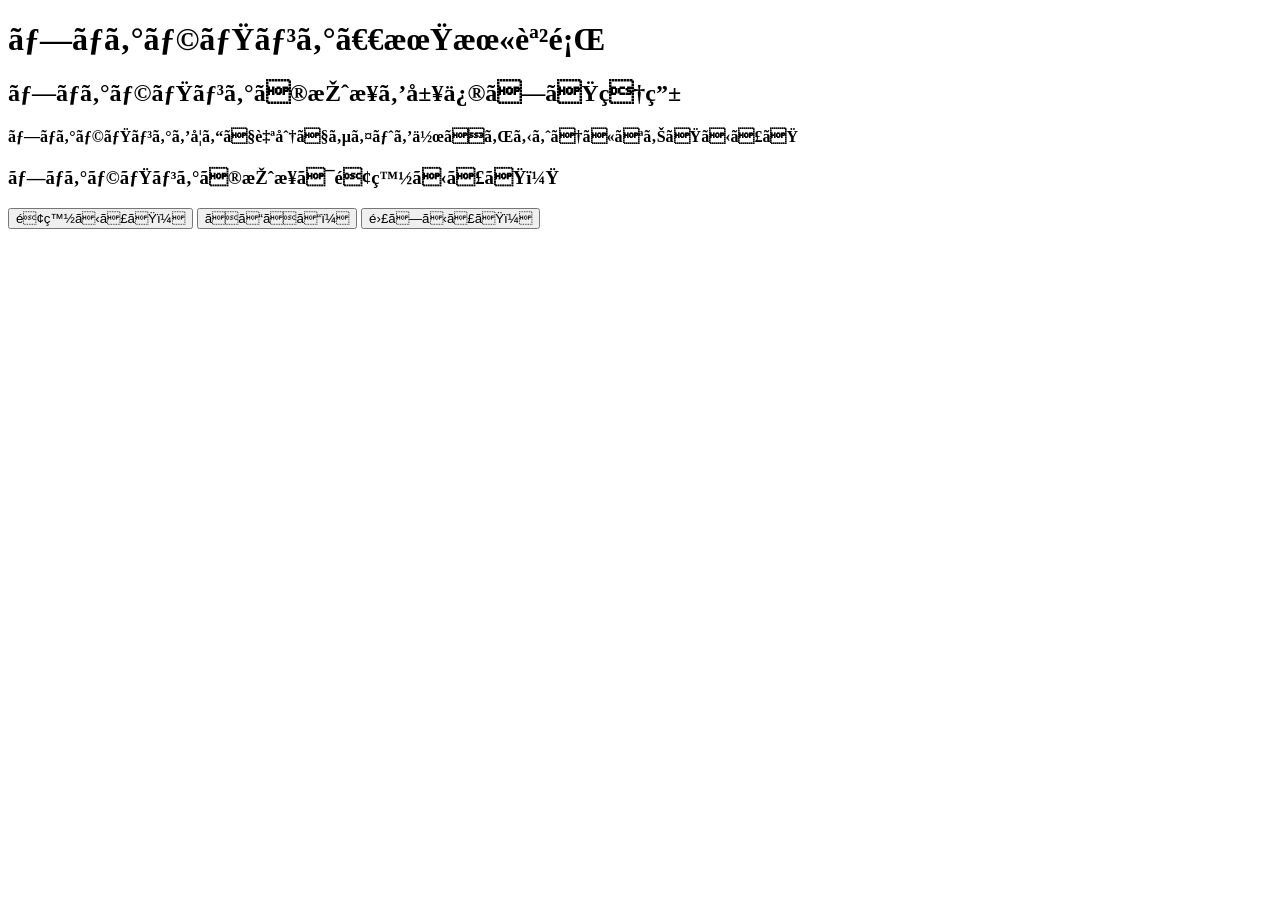
==== index.html @ b5eac52a "Add files via upload" ====
<!DOCTYPE html>

<html lang="ja">
    <head>
        <meta charset="uft-8">
        <link rel="stylesheet" href="./base.css">
        <title>プログラミング　期末課題</title>
    </head>

    <body>
        <header>
            <h1>プログラミング　期末課題</h1>
        </header>

        <div>
            <h2>プログラミングの授業を履修した理由</h2>
            <h4>プログラミングを学んで自分でサイトを作くれるようになりたかった</h4>
        </div>

        <div>
            <h3>プログラミングの授業は面白かった？</h3>
            <button type="button" onclick="Kadai(0)">面白かった！</button>
            <button type="button" onclick="Kadai(1)">そこそこ！</button>
            <button type="button" onclick="Kadai(2)">難しかった！</button>
        </div>

        <script src="Kadai.js"></script>

    </body>
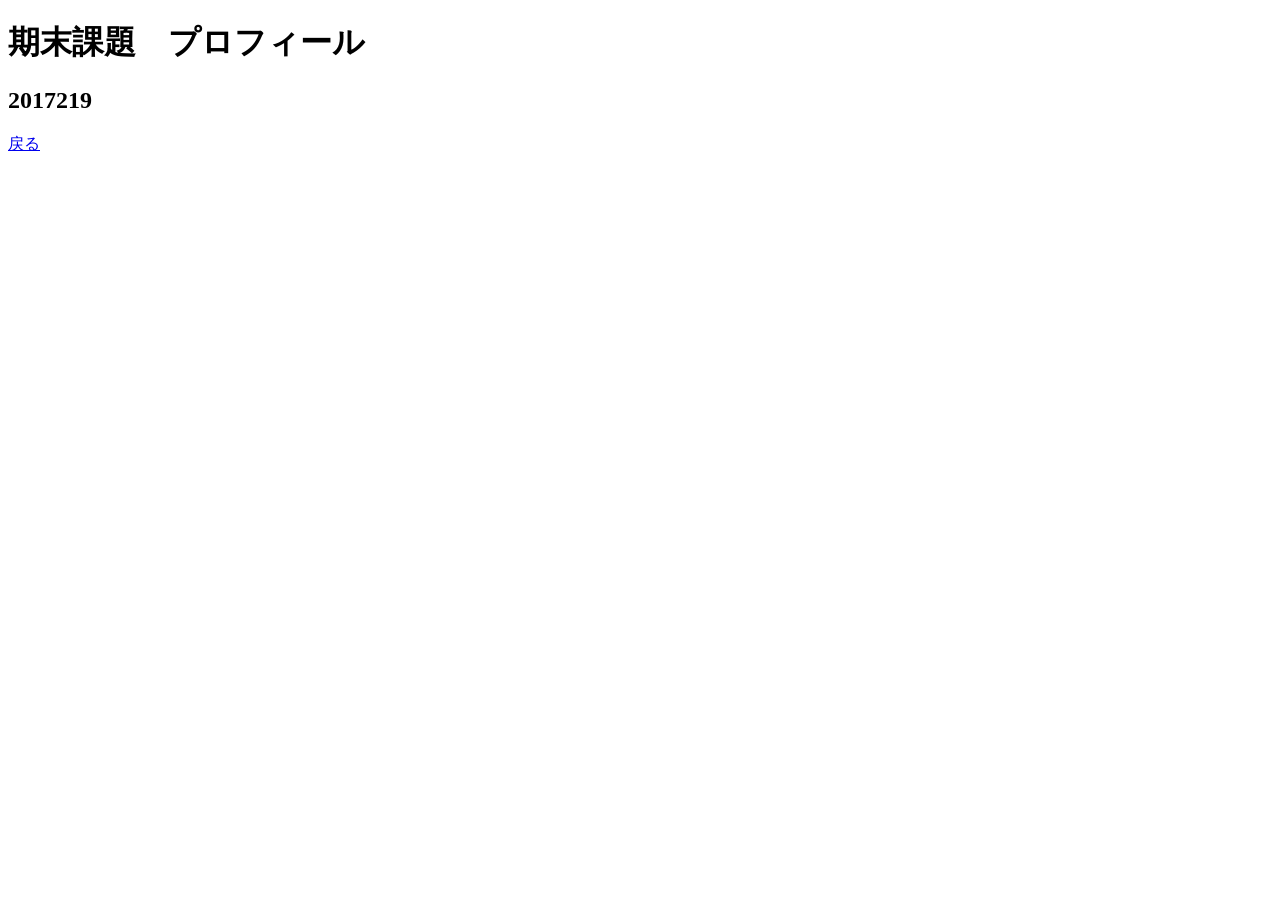
==== commit 5aa63e15: "Add files via upload" ====
--- a/index.html
+++ b/index.html
@@ -1,29 +1,19 @@
 <!DOCTYPE html>
 
 <html lang="ja">
-    <head>
-        <meta charset="uft-8">
-        <link rel="stylesheet" href="./base.css">
-        <title>プログラミング　期末課題</title>
-    </head>
 
-    <body>
-        <header>
-            <h1>プログラミング　期末課題</h1>
-        </header>
+<head>
+    <meta charset="utf-8"/>
+    <title>期末課題　プロフィール</title>
+</head>
 
-        <div>
-            <h2>プログラミングの授業を履修した理由</h2>
-            <h4>プログラミングを学んで自分でサイトを作くれるようになりたかった</h4>
-        </div>
+<body>
+    <h1>期末課題　プロフィール</h1>
+    <div>
+        <h2>2017219</h2>
+        <h3></h3>
+    </div>
 
-        <div>
-            <h3>プログラミングの授業は面白かった？</h3>
-            <button type="button" onclick="Kadai(0)">面白かった！</button>
-            <button type="button" onclick="Kadai(1)">そこそこ！</button>
-            <button type="button" onclick="Kadai(2)">難しかった！</button>
-        </div>
-
-        <script src="Kadai.js"></script>
-
-    </body>+<a href="../Kimatu Kadai/index.html">戻る</a>
+</body>
+</html>
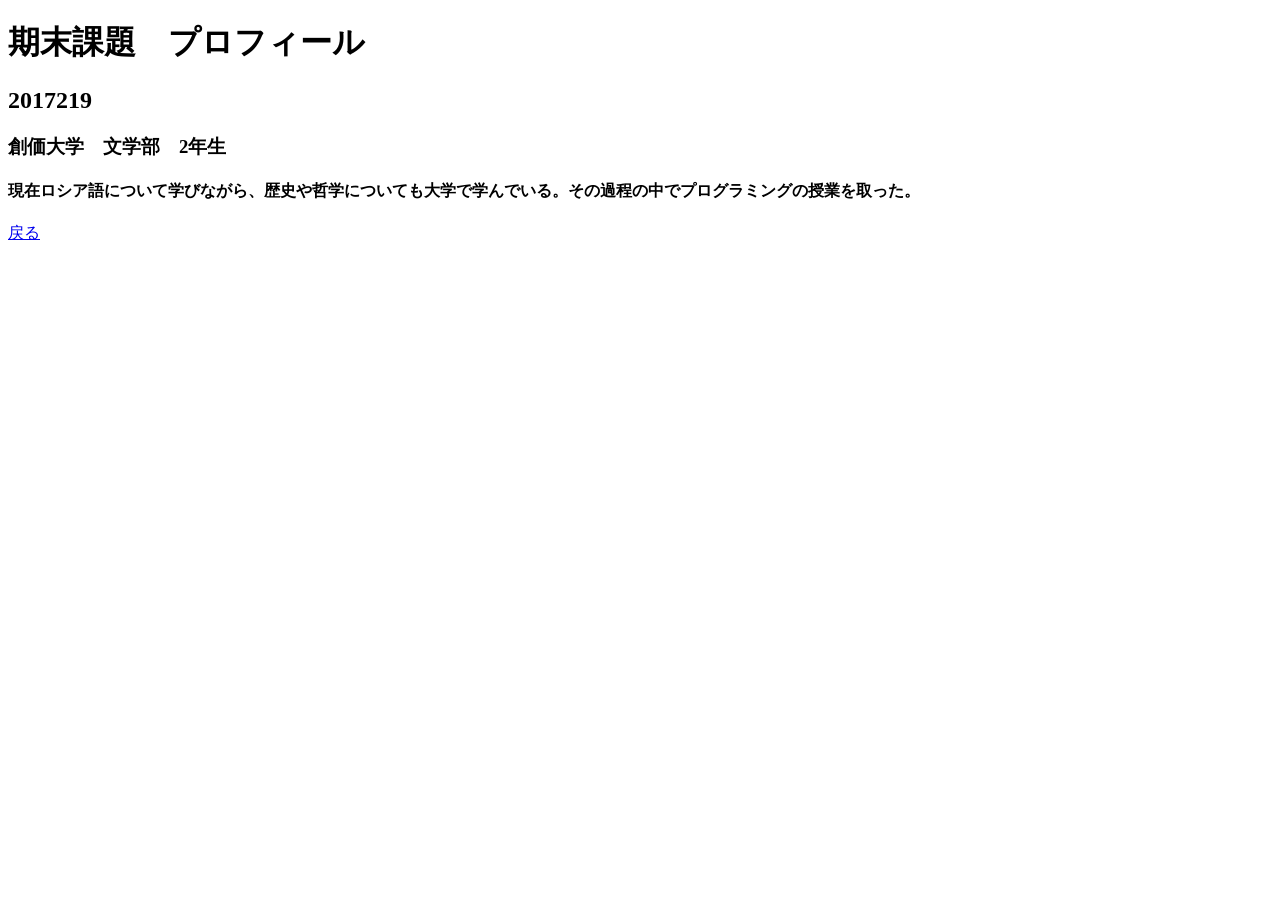
==== commit 3e2dffe9: "Add files via upload" ====
--- a/index.html
+++ b/index.html
@@ -11,7 +11,8 @@
     <h1>期末課題　プロフィール</h1>
     <div>
         <h2>2017219</h2>
-        <h3></h3>
+        <h3>創価大学　文学部　2年生</h3>
+        <h4>現在ロシア語について学びながら、歴史や哲学についても大学で学んでいる。その過程の中でプログラミングの授業を取った。</h4>
     </div>
 
 <a href="../Kimatu Kadai/index.html">戻る</a>
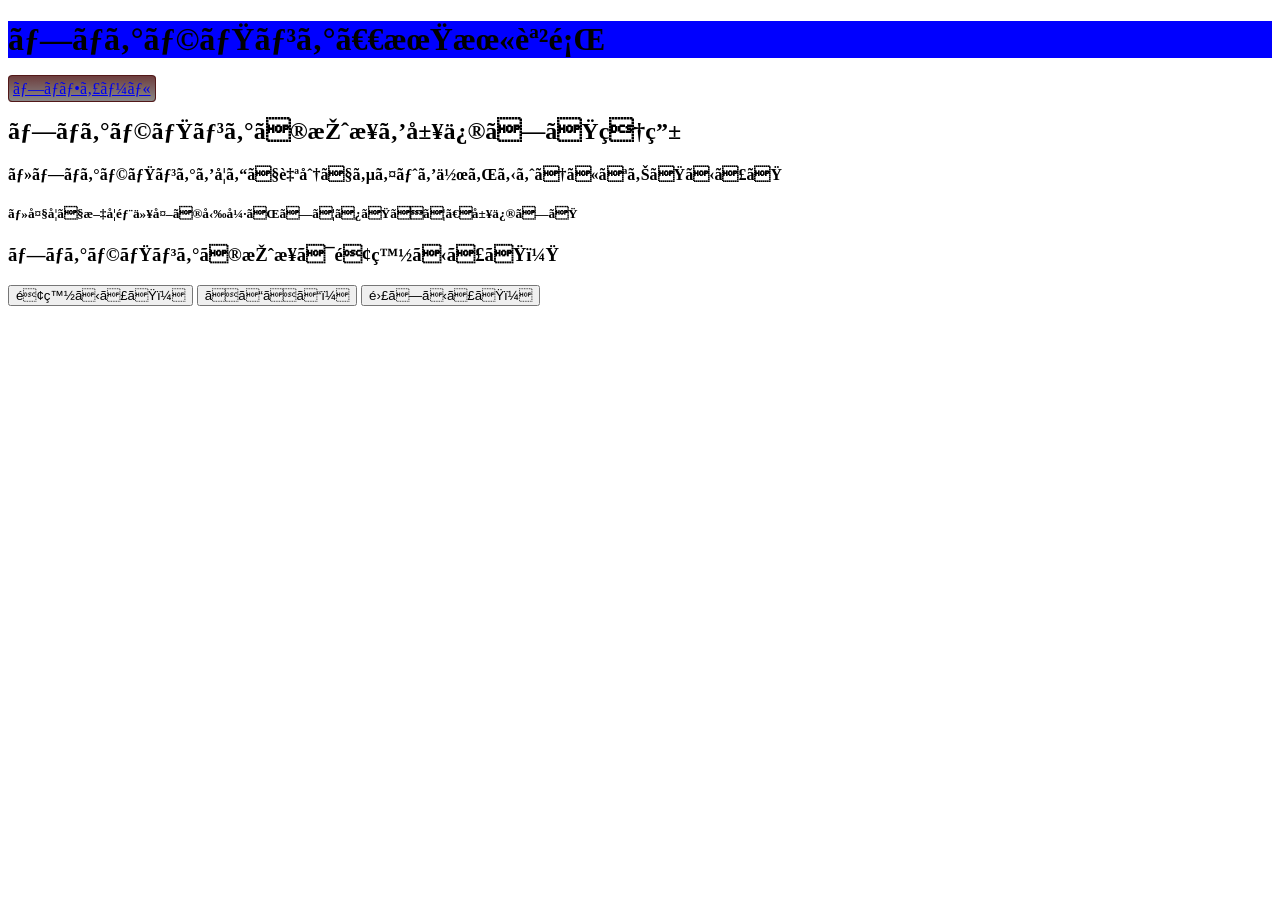
==== commit b30047de: "Add files via upload" ====
--- a/index.html
+++ b/index.html
@@ -1,20 +1,36 @@
 <!DOCTYPE html>
 
 <html lang="ja">
+    <head>
+        <meta charset="uft-8">
+        <link rel="stylesheet" href="./base.css">
+        <title>プログラミング　期末課題</title>
+    </head>
 
-<head>
-    <meta charset="utf-8"/>
-    <title>期末課題　プロフィール</title>
-</head>
+    <body>
+        <header>
+            <h1>プログラミング　期末課題</h1>
+            <nav id="menu">
+                <ul>
+                     <li> <a href="../Kimatu 課題/index.html">プロフィール</a></li>
+               
+                </ul>
+            </nav>
+        </header>
 
-<body>
-    <h1>期末課題　プロフィール</h1>
-    <div>
-        <h2>2017219</h2>
-        <h3>創価大学　文学部　2年生</h3>
-        <h4>現在ロシア語について学びながら、歴史や哲学についても大学で学んでいる。その過程の中でプログラミングの授業を取った。</h4>
-    </div>
+        <div>
+            <h2>プログラミングの授業を履修した理由</h2>
+            <h4>・プログラミングを学んで自分でサイトを作れるようになりたかった</h4>
+<h5>・大学で文学部以外の勉強がしてみたくて、履修した</h5>
+        </div>
 
-<a href="../Kimatu Kadai/index.html">戻る</a>
-</body>
-</html>+        <div>
+            <h3>プログラミングの授業は面白かった？</h3>
+            <button type="button" onclick="Kadai(0)">面白かった！</button>
+            <button type="button" onclick="Kadai(1)">そこそこ！</button>
+            <button type="button" onclick="Kadai(2)">難しかった！</button>
+        </div>
+
+        <script src="Kadai.js"></script>
+
+    </body>
--- a/base.css
+++ b/base.css
@@ -0,0 +1,26 @@
+@charset "uft-8";
+#menu > ul{
+    /* 行間記号を指定するプロパティ */
+    list-style: none;
+    /* パディング(コンテンツとボーダーの間のスペース)のサイズを指定するプロパティ */
+    padding-left: 0px;
+}
+
+#menu>ul>li{
+    /*ブロック要素をインライン要素に変更する  */
+    display: inline;
+    /* マージン(隣接する要素同士のスペース)のサイズを指定するプロパティ */
+    margin: 0 16px 0 0;
+    /*パディング：4か所まとめて指定もできる  */
+    padding: 4px;
+    /*ボーダー  */
+    border: 1px solid rgb(82, 24, 24);
+    /* ボーダーの角を丸める */
+    border-radius: 4px;
+    /* 背景色：グラデーション */
+    background: linear-gradient(#6e3e3e,#888);
+    }
+
+h1{
+    background-color: blue;
+}
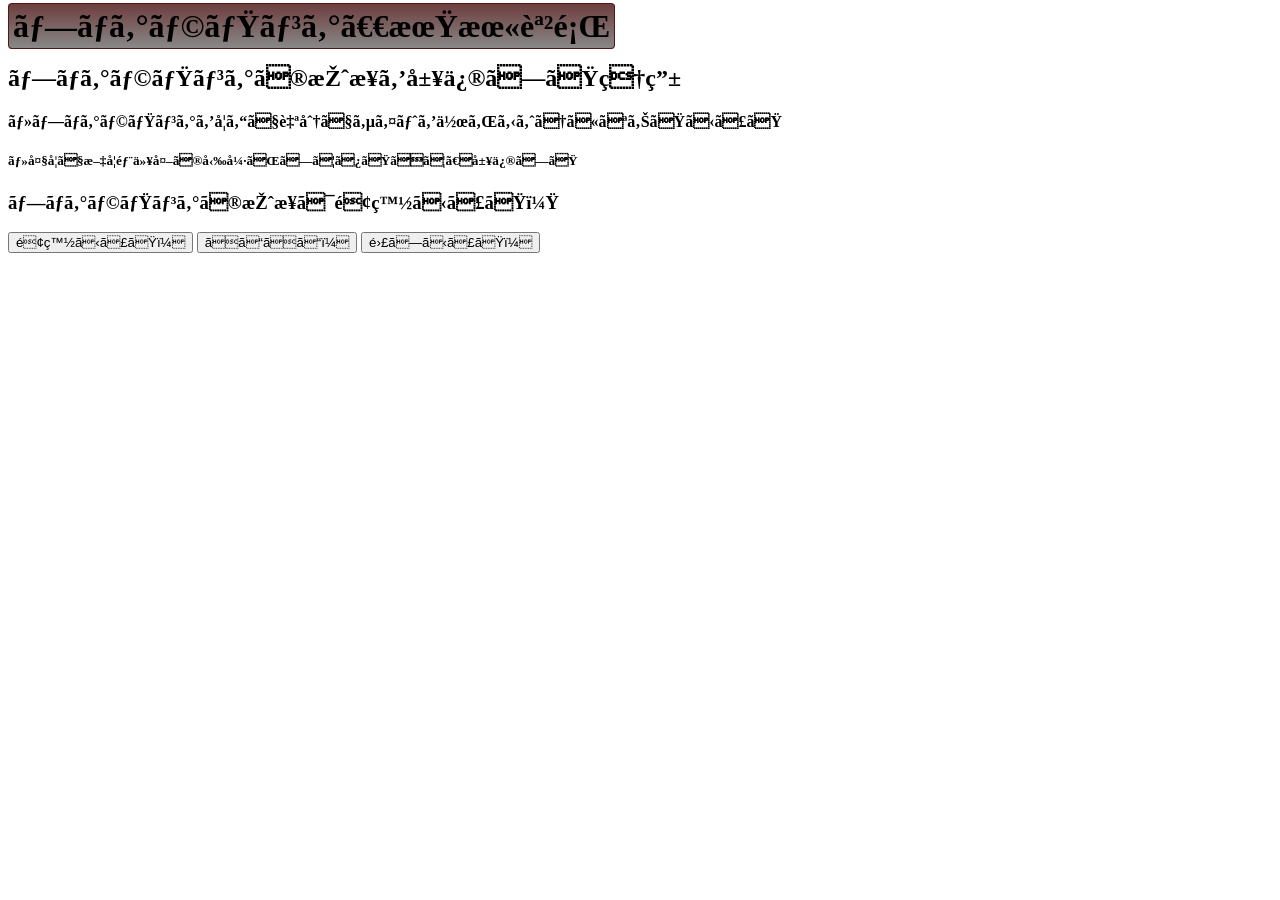
==== commit 1db1765f: "Add files via upload" ====
--- a/index.html
+++ b/index.html
@@ -10,12 +10,7 @@
     <body>
         <header>
             <h1>プログラミング　期末課題</h1>
-            <nav id="menu">
-                <ul>
-                     <li> <a href="../Kimatu 課題/index.html">プロフィール</a></li>
-               
-                </ul>
-            </nav>
+           
         </header>
 
         <div>
--- a/base.css
+++ b/base.css
@@ -1,12 +1,12 @@
 @charset "uft-8";
-#menu > ul{
+h1{
     /* 行間記号を指定するプロパティ */
     list-style: none;
     /* パディング(コンテンツとボーダーの間のスペース)のサイズを指定するプロパティ */
     padding-left: 0px;
 }
 
-#menu>ul>li{
+h1{
     /*ブロック要素をインライン要素に変更する  */
     display: inline;
     /* マージン(隣接する要素同士のスペース)のサイズを指定するプロパティ */
@@ -21,6 +21,3 @@
     background: linear-gradient(#6e3e3e,#888);
     }
 
-h1{
-    background-color: blue;
-}
